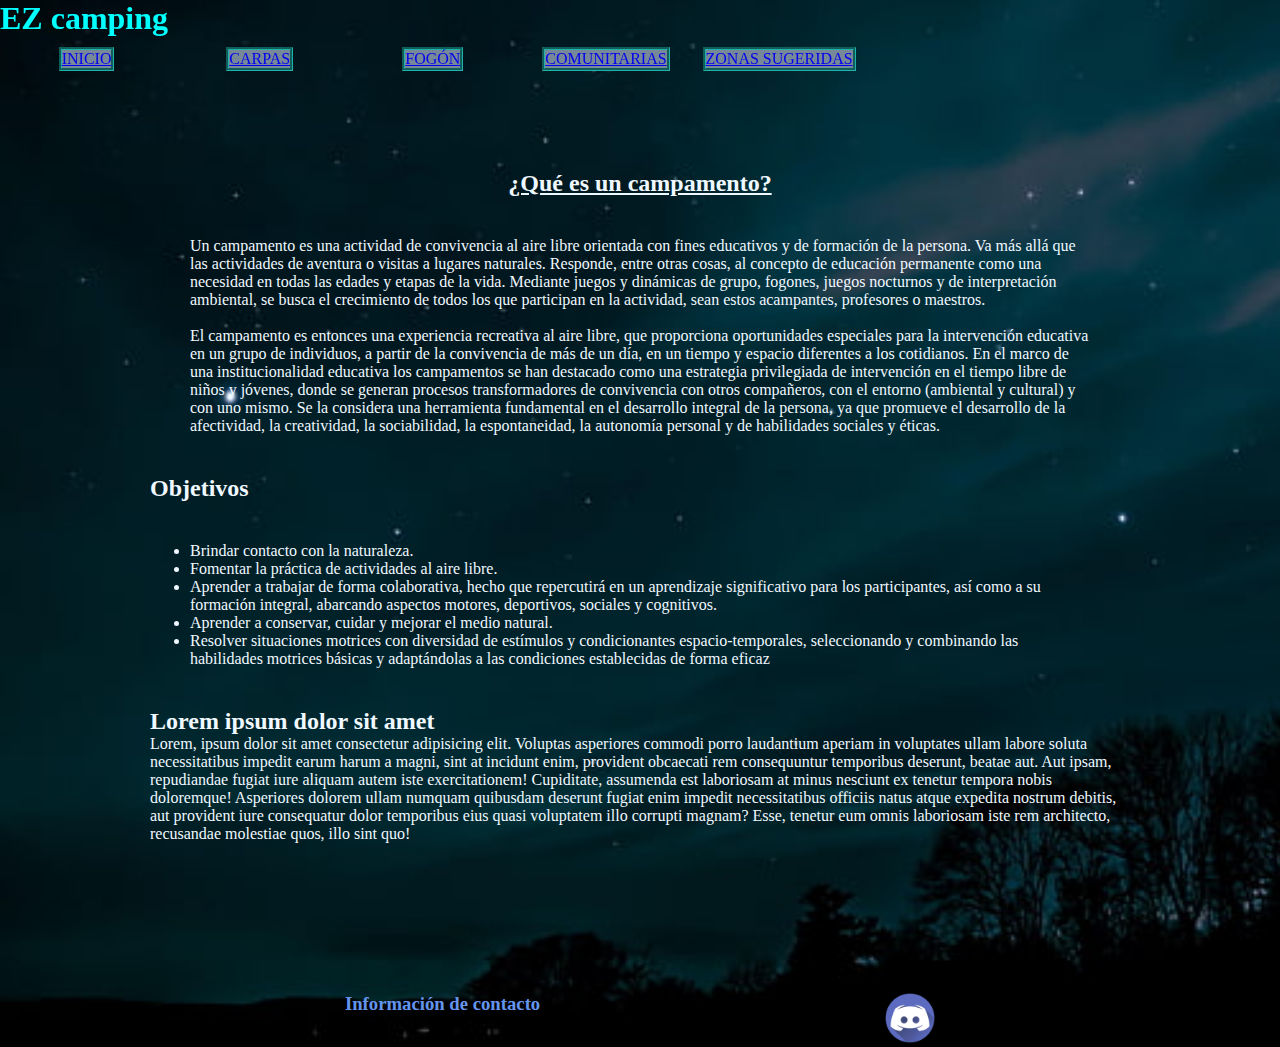
==== index.html @ 188e1466 "primer commit" ====
<!DOCTYPE html>
<html lang="en">
<head>
    <meta charset="UTF-8">
    <meta http-equiv="X-UA-Compatible" content="IE=edge">
    <meta name="viewport" content="width=device-width, initial-scale=1.0">
    <link rel="stylesheet" href="style.css">

    <link rel="preconnect" href="https://fonts.googleapis.com">
    <link rel="preconnect" href="https://fonts.googleapis.com">
    <link rel="preconnect" href="https://fonts.gstatic.com" crossorigin>
    <link href="https://fonts.googleapis.com/css2?family=Hind+Guntur:wght@400;600;700&display=swap" rel="stylesheet">

<link rel="shortcut icon" href="./imgs/icoweb.png" type="image/x-icon">
    <title>EZ Camping</title>
</head>

<body>
    <header>
        <h1 class="titulo">EZ camping</h1>
        <nav class="barranav padre-grid">
            <a class="barranav1 b1" href="index.html">INICIO</a>
            <a class="barranav1 b2" href="./pages/carpas.html">CARPAS</a>
            <a class="barranav1 b3" href="./pages/fogon.html">FOGÓN</a>
            <a class="barranav1 b4" href="./pages/comunitarias.html">COMUNITARIAS</a>
            <a class="barranav1 b5" href="./pages/zonas.html">ZONAS SUGERIDAS</a>
       </nav>
    </header>

    <main class="principalc">
        <h2 class="subtitulo">¿Qué es un campamento?</h2>    
        <p class="info">Un campamento es una actividad de convivencia al aire libre orientada con fines educativos y de formación de la persona. Va más allá que las actividades de aventura o visitas a lugares naturales. Responde, entre otras cosas, al concepto de educación permanente como una necesidad en todas las edades y etapas de la vida.
        Mediante juegos y dinámicas de grupo, fogones, juegos nocturnos y de interpretación ambiental, se busca el crecimiento de todos los que participan en la actividad, sean estos acampantes, profesores o maestros.
        <br>
        <br>
        El campamento es entonces una experiencia recreativa al aire libre, que proporciona oportunidades especiales para la intervención educativa en un grupo de individuos, a partir de la convivencia de más de un día, en un tiempo y espacio diferentes a los cotidianos. En el marco de una institucionalidad educativa los campamentos se han destacado como una estrategia privilegiada de intervención en el tiempo libre de niños y jóvenes, donde se generan procesos transformadores de convivencia con otros compañeros, con el entorno (ambiental y cultural) y con uno mismo. Se la considera una herramienta fundamental en el desarrollo integral de la persona, ya que promueve el desarrollo de la afectividad, la creatividad, la sociabilidad, la espontaneidad, la autonomía personal y de habilidades sociales y éticas.</p>

        <h2>Objetivos</h2>

        <ul class="info">
            <li>Brindar contacto con la naturaleza.</li>
            <li>Fomentar la práctica de actividades al aire libre.</li>
            <li>Aprender a trabajar de forma colaborativa, hecho que repercutirá en un
                aprendizaje significativo para los participantes, así como a su formación
                integral, abarcando aspectos motores, deportivos, sociales y cognitivos.</li>
            <li>Aprender a conservar, cuidar y mejorar el medio natural.</li>
            <li>Resolver situaciones motrices con diversidad de estímulos y condicionantes
                espacio-temporales, seleccionando y combinando las habilidades motrices
                básicas y adaptándolas a las condiciones establecidas de forma eficaz</li>
        </ul>
        <h2>Lorem ipsum dolor sit amet</h2>
        <p>Lorem, ipsum dolor sit amet consectetur adipisicing elit. Voluptas asperiores commodi porro laudantium aperiam in voluptates ullam labore soluta necessitatibus impedit earum harum a magni, sint at incidunt enim, provident obcaecati rem consequuntur temporibus deserunt, beatae aut. Aut ipsam, repudiandae fugiat iure aliquam autem iste exercitationem! Cupiditate, assumenda est laboriosam at minus nesciunt ex tenetur tempora nobis doloremque! Asperiores dolorem ullam numquam quibusdam deserunt fugiat enim impedit necessitatibus officiis natus atque expedita nostrum debitis, aut provident iure consequatur dolor temporibus eius quasi voluptatem illo corrupti magnam? Esse, tenetur eum omnis laboriosam iste rem architecto, recusandae molestiae quos, illo sint quo!</p>
     </main>

    <footer>
        <h3 class="contacto">Información de contacto</h3>
        <a href="http://www.discord.com" target="_blank"><img src="./imgs/ds.png" alt="icono redireccionable a servidor de discord personal" class="dsico"></a>
        <!-- modidficar dirección a red/contacto. Por ahora link absoluto -->
    </footer>

</body>
</html>
---- style.css ----
*{padding: 0;
margin: 0;
}
body{
    background-image: url(./imgs/wpnight.jpg);
    background-repeat: no-repeat;
    background-size: cover;
}
.titulo{
    color: aqua;
}
.subtitulo{
    text-align: center;
    color: aliceblue;
    text-decoration: underline;
    padding-top: 20px;
}

header{position: fixed;
}
barranav{
    display: flex;
    flex-direction: row;
    flex-wrap: wrap;
}
.barranav1{
    border-style: groove;
    border-color: lightseagreen;
    background-color: lightslategray;
    margin: 10px;
}

.principalc{
    color: aliceblue;
    padding: 150px;
} 

.dsico{
width: 50px;
height: 50px;
}

.info{
    padding: 40px;
   }

.principal2{
    text-align: left;
    color: aliceblue;
    padding: 150px;
}
.contacto{
    color: cornflowerblue;
}
.seccion{
    padding: 150px;
    color: bisque;
    }
.tabla{
    margin-top: 40px;
    border-spacing: 4px;
    border: 4px;
    border-style:ridge;
}
footer{
    display: flex;
    flex-direction: row;
    justify-content: space-evenly;   
}
.padre-grid{
    display: grid;
    grid-template-columns: repeat(5, 1fr);
    grid-template-rows: auto;
    grid-template-areas: "b1 b2 b3 b4 b5";
    justify-items: center;
}
.b1{
    grid-area: b1;
}
.b2{
    grid-area: b2;
}
.b3{
    grid-area: b3;
}
.b4{
    grid-area: b4;
}
.b5{
    grid-area: b5;
}
@media (max-width: 576px){
    .titulo{
        text-align: center;
    }
    .padre-grid{
    grid-template-columns: repeat(5, 1fr);
    grid-template-rows: auto;
    grid-template-areas:"b1" "b2" "b3" "b4" "b5";
    justify-items: left;
    }
    .seccion{
        display: flex;
        flex-wrap: wrap;
    }
    .imgc{
        width: 100%;
    }
    }
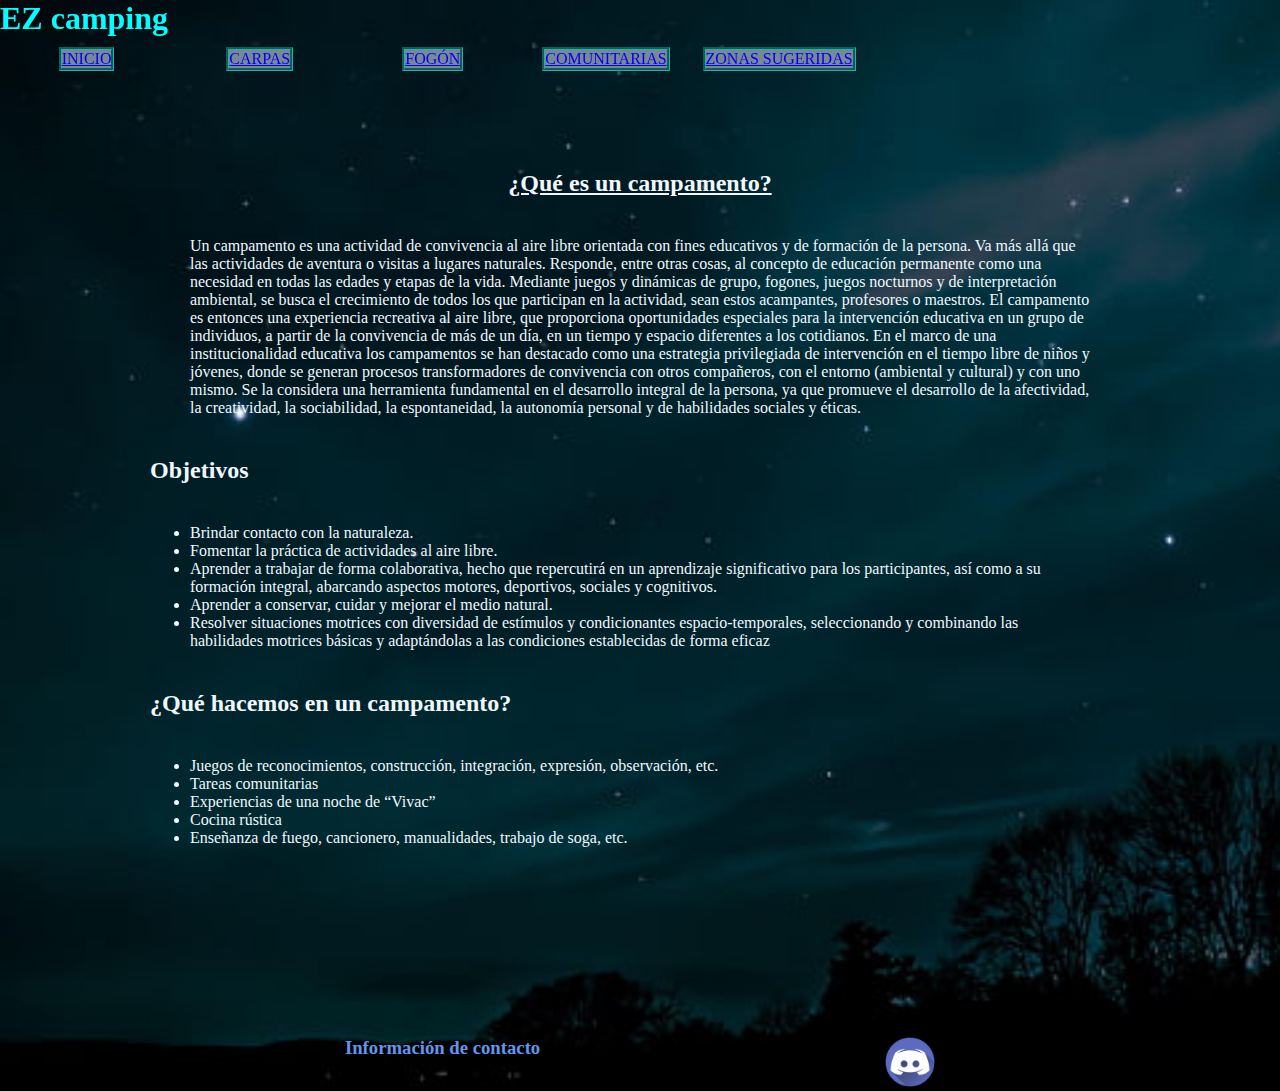
==== commit 23412c61: "lorem commit" ====
--- a/index.html
+++ b/index.html
@@ -31,8 +31,7 @@
         <h2 class="subtitulo">¿Qué es un campamento?</h2>    
         <p class="info">Un campamento es una actividad de convivencia al aire libre orientada con fines educativos y de formación de la persona. Va más allá que las actividades de aventura o visitas a lugares naturales. Responde, entre otras cosas, al concepto de educación permanente como una necesidad en todas las edades y etapas de la vida.
         Mediante juegos y dinámicas de grupo, fogones, juegos nocturnos y de interpretación ambiental, se busca el crecimiento de todos los que participan en la actividad, sean estos acampantes, profesores o maestros.
-        <br>
-        <br>
+        
         El campamento es entonces una experiencia recreativa al aire libre, que proporciona oportunidades especiales para la intervención educativa en un grupo de individuos, a partir de la convivencia de más de un día, en un tiempo y espacio diferentes a los cotidianos. En el marco de una institucionalidad educativa los campamentos se han destacado como una estrategia privilegiada de intervención en el tiempo libre de niños y jóvenes, donde se generan procesos transformadores de convivencia con otros compañeros, con el entorno (ambiental y cultural) y con uno mismo. Se la considera una herramienta fundamental en el desarrollo integral de la persona, ya que promueve el desarrollo de la afectividad, la creatividad, la sociabilidad, la espontaneidad, la autonomía personal y de habilidades sociales y éticas.</p>
 
         <h2>Objetivos</h2>
@@ -48,14 +47,21 @@
                 espacio-temporales, seleccionando y combinando las habilidades motrices
                 básicas y adaptándolas a las condiciones establecidas de forma eficaz</li>
         </ul>
-        <h2>Lorem ipsum dolor sit amet</h2>
-        <p>Lorem, ipsum dolor sit amet consectetur adipisicing elit. Voluptas asperiores commodi porro laudantium aperiam in voluptates ullam labore soluta necessitatibus impedit earum harum a magni, sint at incidunt enim, provident obcaecati rem consequuntur temporibus deserunt, beatae aut. Aut ipsam, repudiandae fugiat iure aliquam autem iste exercitationem! Cupiditate, assumenda est laboriosam at minus nesciunt ex tenetur tempora nobis doloremque! Asperiores dolorem ullam numquam quibusdam deserunt fugiat enim impedit necessitatibus officiis natus atque expedita nostrum debitis, aut provident iure consequatur dolor temporibus eius quasi voluptatem illo corrupti magnam? Esse, tenetur eum omnis laboriosam iste rem architecto, recusandae molestiae quos, illo sint quo!</p>
+        <h2>¿Qué hacemos en un campamento?</h2>
+        <ul class="info">
+            <li>Juegos de reconocimientos, construcción, integración, expresión, observación, etc.</li>
+            <li>Tareas comunitarias</li>
+            <li>Experiencias de una noche de “Vivac”</li>
+            <li>Cocina rústica</li>
+            <li>Enseñanza de fuego, cancionero, manualidades, trabajo de soga, etc.</li>
+
+        </ul>
      </main>
 
     <footer>
         <h3 class="contacto">Información de contacto</h3>
-        <a href="http://www.discord.com" target="_blank"><img src="./imgs/ds.png" alt="icono redireccionable a servidor de discord personal" class="dsico"></a>
-        <!-- modidficar dirección a red/contacto. Por ahora link absoluto -->
+        <a href="https://discord.gg/ctFSPZsP" target="_blank"><img src="./imgs/ds.png" alt="icono redireccionable a servidor de discord personal" class="dsico"></a>
+        
     </footer>
 
 </body>
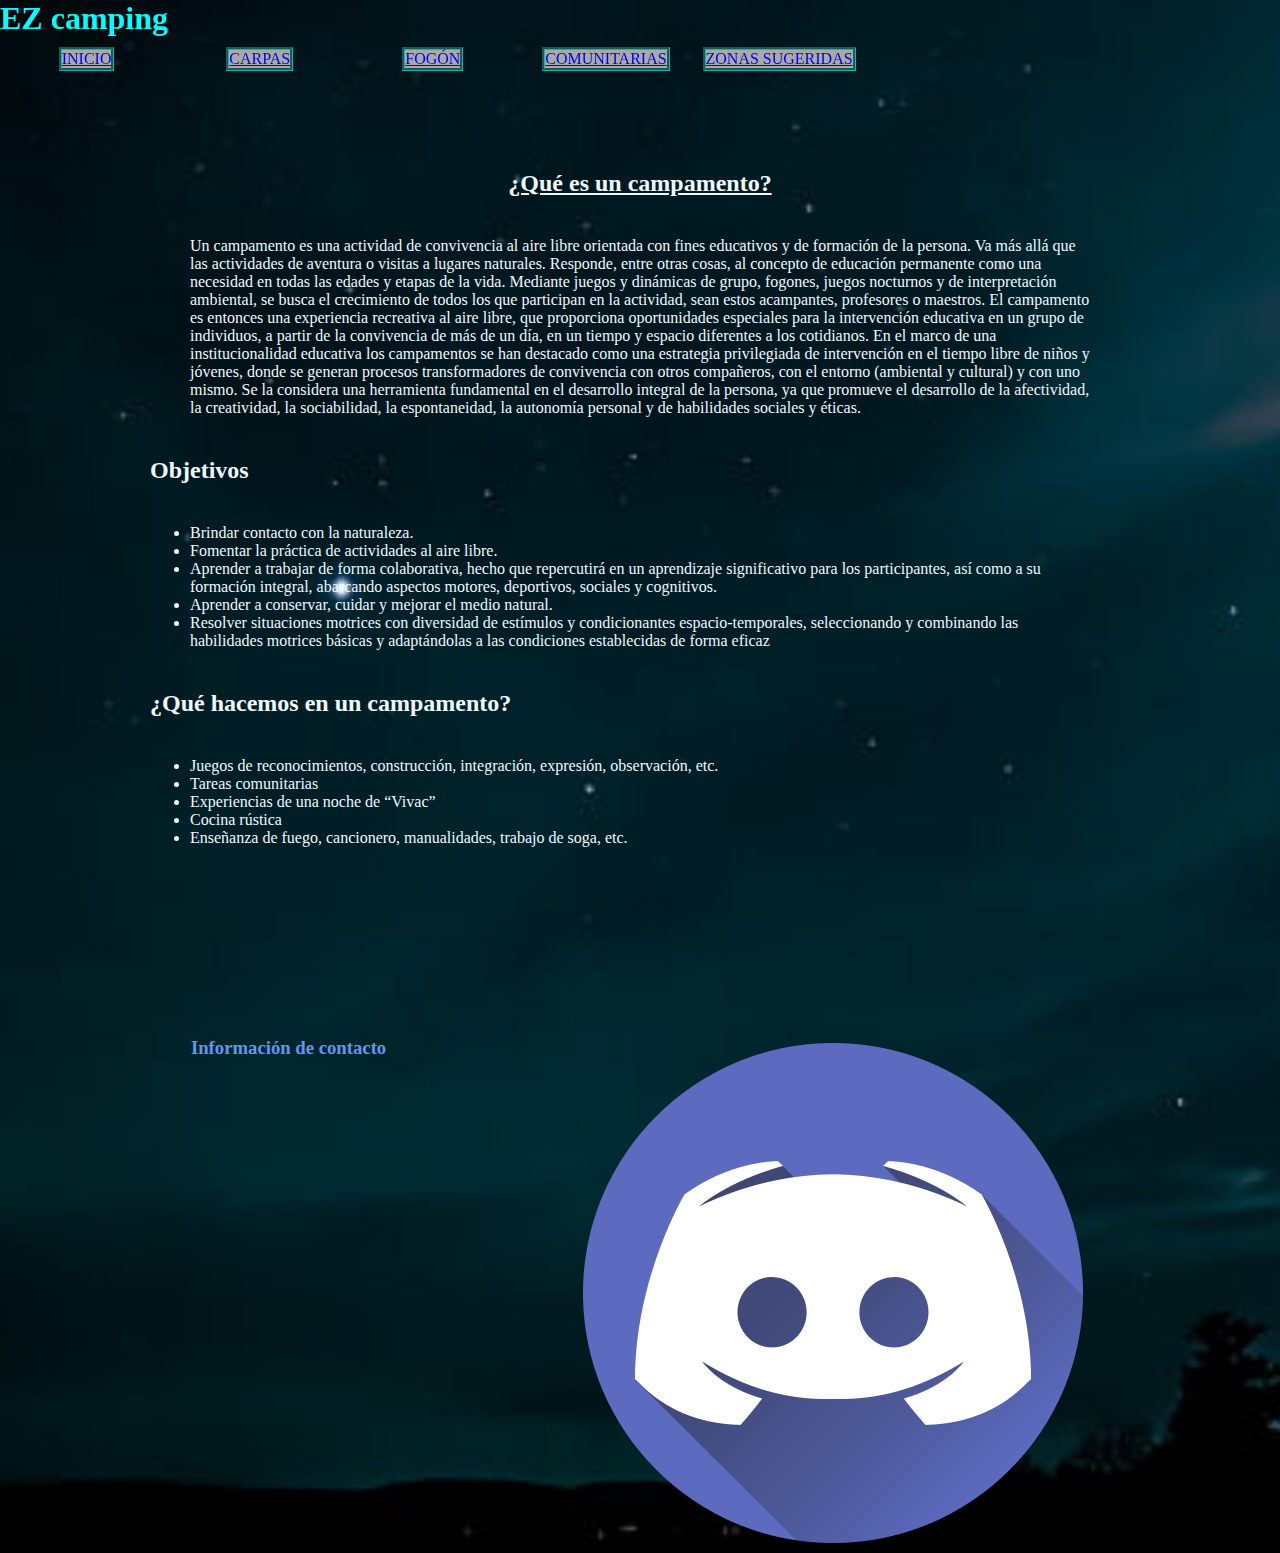
==== commit 560439d5: "1sass" ====
--- a/index.html
+++ b/index.html
@@ -4,7 +4,9 @@
     <meta charset="UTF-8">
     <meta http-equiv="X-UA-Compatible" content="IE=edge">
     <meta name="viewport" content="width=device-width, initial-scale=1.0">
-    <link rel="stylesheet" href="style.css">
+    <link href="https://cdn.jsdelivr.net/npm/bootstrap@5.3.0/dist/css/bootstrap.min.css" rel="stylesheet" integrity="sha384-9ndCyUaIbzAi2FUVXJi0CjmCapSmO7SnpJef0486qhLnuZ2cdeRhO02iuK6FUUVM" crossorigin="anonymous">
+
+    <link rel="stylesheet" href="./css/style.css">
 
     <link rel="preconnect" href="https://fonts.googleapis.com">
     <link rel="preconnect" href="https://fonts.googleapis.com">
@@ -12,7 +14,7 @@
     <link href="https://fonts.googleapis.com/css2?family=Hind+Guntur:wght@400;600;700&display=swap" rel="stylesheet">
 
 <link rel="shortcut icon" href="./imgs/icoweb.png" type="image/x-icon">
-    <title>EZ Camping</title>
+    <title>EZ Camping - Inicio</title>
 </head>
 
 <body>
@@ -23,8 +25,8 @@
             <a class="barranav1 b2" href="./pages/carpas.html">CARPAS</a>
             <a class="barranav1 b3" href="./pages/fogon.html">FOGÓN</a>
             <a class="barranav1 b4" href="./pages/comunitarias.html">COMUNITARIAS</a>
-            <a class="barranav1 b5" href="./pages/zonas.html">ZONAS SUGERIDAS</a>
-       </nav>
+            <a class="barranav1 b5" href="./pages/zonas.html">ZONAS SUGERIDAS</a>         
+       </nav> 
     </header>
 
     <main class="principalc">
@@ -63,6 +65,6 @@
         <a href="https://discord.gg/ctFSPZsP" target="_blank"><img src="./imgs/ds.png" alt="icono redireccionable a servidor de discord personal" class="dsico"></a>
         
     </footer>
-
+    <script src="https://cdn.jsdelivr.net/npm/bootstrap@5.3.0/dist/js/bootstrap.bundle.min.js" integrity="sha384-geWF76RCwLtnZ8qwWowPQNguL3RmwHVBC9FhGdlKrxdiJJigb/j/68SIy3Te4Bkz" crossorigin="anonymous"></script>
 </body>
 </html>--- a/css/style.css
+++ b/css/style.css
@@ -0,0 +1,126 @@
+@import "./abstract/variables";
+@import "./abstract/listas";
+@import "./abstract/maps";
+@import "./componentes/bnavs";
+@import "./componentes/body";
+@import "./componentes/footer";
+@import "./componentes/header";
+@import "./abstract/mixin";
+@import "./abstract/extend";
+* {
+  padding: 0;
+  margin: 0;
+}
+
+h1 {
+  color: aqua;
+}
+
+header {
+  position: fixed;
+}
+
+.barranav1 {
+  border-style: groove;
+  border-color: lightseagreen;
+  background-color: darkgray;
+  margin: 10px;
+}
+
+.subtitulo {
+  text-align: center;
+  color: aliceblue;
+  text-decoration: underline;
+  padding-top: 20px;
+}
+
+body {
+  background-image: url(../imgs/wpnight.jpg);
+  background-repeat: no-repeat;
+  background-size: cover;
+}
+
+.principalc {
+  color: aliceblue;
+  padding: 150px;
+}
+
+.info {
+  padding: 40px;
+}
+
+.principal2 {
+  text-align: left;
+  color: aliceblue;
+  padding: 150px;
+}
+
+.contacto {
+  color: cornflowerblue;
+}
+
+.seccion {
+  padding: 150px;
+  color: bisque;
+}
+
+.tabla {
+  margin-top: 40px;
+  border-spacing: 4px;
+  border: 4px;
+  border-style: ridge;
+}
+
+.padre-grid {
+  display: grid;
+  grid-template-columns: repeat(5, 1fr);
+  grid-template-rows: auto;
+  grid-template-areas: "b1 b2 b3 b4 b5";
+  justify-items: center;
+}
+
+.b1 {
+  grid-area: b1;
+}
+
+.b2 {
+  grid-area: b2;
+}
+
+.b3 {
+  grid-area: b3;
+}
+
+.b4 {
+  grid-area: b4;
+}
+
+.b5 {
+  grid-area: b5;
+}
+
+@media (max-width: 576px) {
+  .titulo {
+    text-align: center;
+  }
+  .padre-grid {
+    display: flex;
+    justify-content: center;
+    align-items: center;
+    flex-wrap: wrap;
+  }
+  .seccion {
+    display: flex;
+    flex-wrap: wrap;
+  }
+  .imgc {
+    width: 100%;
+  }
+}
+footer {
+  display: flex;
+  flex-direction: row;
+  justify-content: space-evenly;
+}
+
+/*# sourceMappingURL=style.css.map */
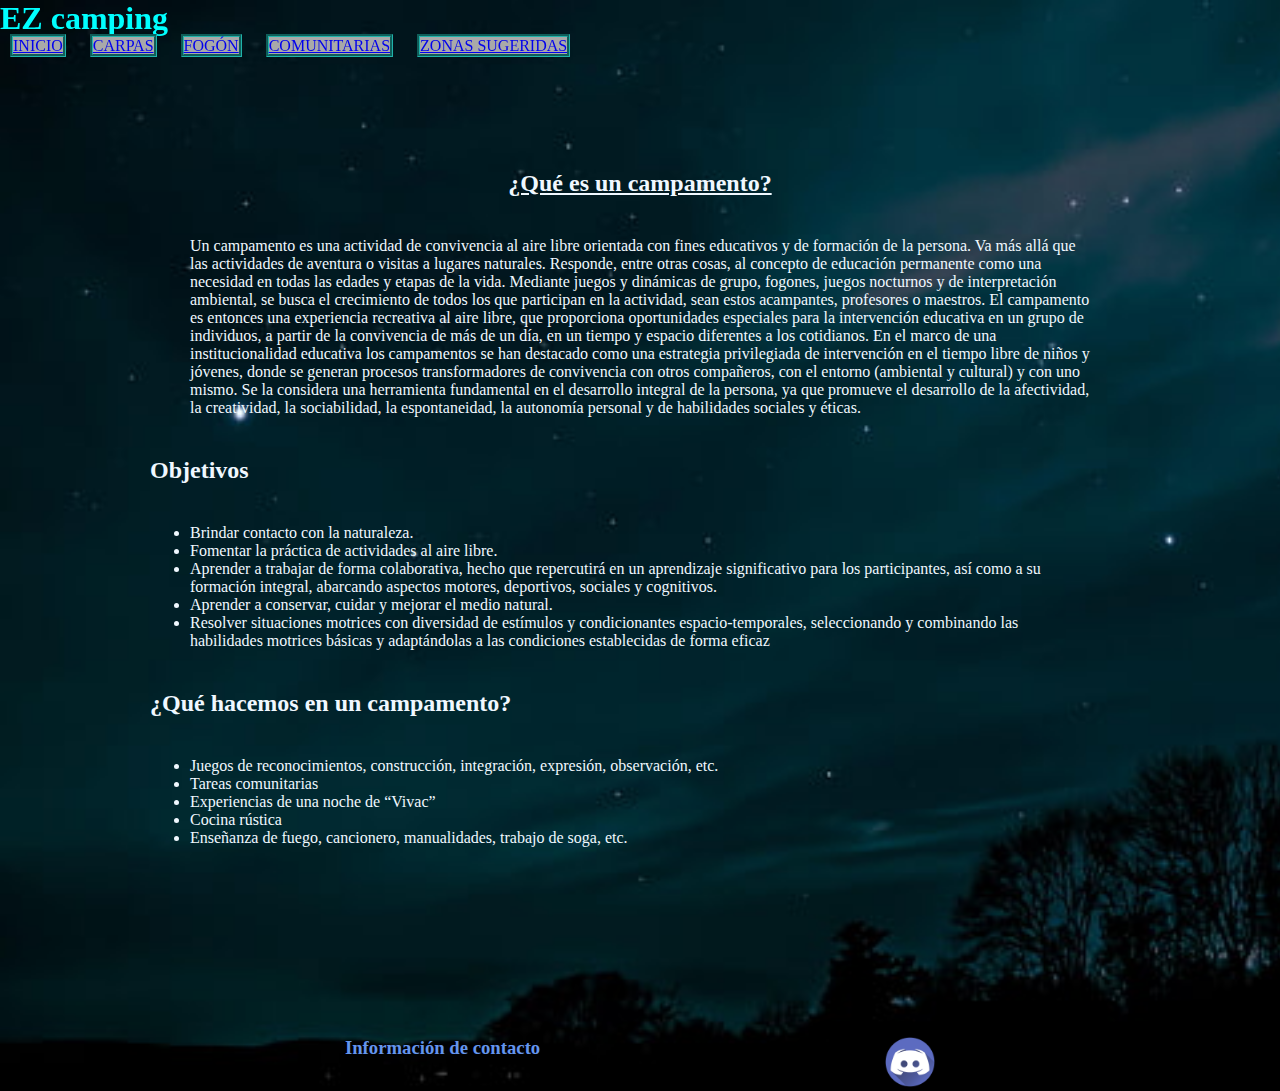
==== commit 2fbca272: "sasskw" ====
--- a/index.html
+++ b/index.html
@@ -4,6 +4,7 @@
     <meta charset="UTF-8">
     <meta http-equiv="X-UA-Compatible" content="IE=edge">
     <meta name="viewport" content="width=device-width, initial-scale=1.0">
+    <meta name="keywords" content="Campamento, vida en la naturaleza, organización de campamento, actividades al aire libre">
     <link href="https://cdn.jsdelivr.net/npm/bootstrap@5.3.0/dist/css/bootstrap.min.css" rel="stylesheet" integrity="sha384-9ndCyUaIbzAi2FUVXJi0CjmCapSmO7SnpJef0486qhLnuZ2cdeRhO02iuK6FUUVM" crossorigin="anonymous">
 
     <link rel="stylesheet" href="./css/style.css">
--- a/css/style.css
+++ b/css/style.css
@@ -1,37 +1,6 @@
-@import "./abstract/variables";
-@import "./abstract/listas";
-@import "./abstract/maps";
-@import "./componentes/bnavs";
-@import "./componentes/body";
-@import "./componentes/footer";
-@import "./componentes/header";
-@import "./abstract/mixin";
-@import "./abstract/extend";
 * {
   padding: 0;
   margin: 0;
-}
-
-h1 {
-  color: aqua;
-}
-
-header {
-  position: fixed;
-}
-
-.barranav1 {
-  border-style: groove;
-  border-color: lightseagreen;
-  background-color: darkgray;
-  margin: 10px;
-}
-
-.subtitulo {
-  text-align: center;
-  color: aliceblue;
-  text-decoration: underline;
-  padding-top: 20px;
 }
 
 body {
@@ -39,64 +8,88 @@
   background-repeat: no-repeat;
   background-size: cover;
 }
-
-.principalc {
+body h1 {
+  color: aqua;
+}
+body .subtitulo {
+  text-align: center;
+  color: aliceblue;
+  text-decoration: underline;
+  padding-top: 20px;
+}
+body .principalc {
   color: aliceblue;
   padding: 150px;
 }
-
-.info {
+body .principalc .info {
   padding: 40px;
 }
-
-.principal2 {
+body .principalc .principal2 {
   text-align: left;
   color: aliceblue;
   padding: 150px;
 }
-
-.contacto {
-  color: cornflowerblue;
-}
-
-.seccion {
-  padding: 150px;
-  color: bisque;
-}
-
-.tabla {
+body .principalc .tabla {
   margin-top: 40px;
   border-spacing: 4px;
   border: 4px;
   border-style: ridge;
 }
-
-.padre-grid {
+body .principalc .padre-grid {
   display: grid;
   grid-template-columns: repeat(5, 1fr);
   grid-template-rows: auto;
   grid-template-areas: "b1 b2 b3 b4 b5";
   justify-items: center;
 }
-
-.b1 {
+body .principalc .b1 {
   grid-area: b1;
 }
-
-.b2 {
+body .principalc .b2 {
   grid-area: b2;
 }
-
-.b3 {
+body .principalc .b3 {
   grid-area: b3;
 }
-
-.b4 {
+body .principalc .b4 {
   grid-area: b4;
 }
+body .principalc .b5 {
+  grid-area: b5;
+}
 
-.b5 {
-  grid-area: b5;
+footer {
+  display: flex;
+  flex-direction: Row;
+  justify-content: space-evenly;
+}
+footer .dsico {
+  width: 50px;
+  height: 50px;
+}
+footer .contacto {
+  color: cornflowerblue;
+}
+
+header {
+  position: fixed;
+}
+header .barranav1 {
+  border-style: groove;
+  border-color: lightseagreen;
+  background-color: darkgray;
+  margin: 10px;
+}
+
+main {
+  text-align: left;
+  color: aliceblue;
+  padding: 150px;
+}
+
+.seccion {
+  padding: 150px;
+  color: bisque;
 }
 
 @media (max-width: 576px) {
@@ -117,10 +110,5 @@
     width: 100%;
   }
 }
-footer {
-  display: flex;
-  flex-direction: row;
-  justify-content: space-evenly;
-}
 
 /*# sourceMappingURL=style.css.map */
